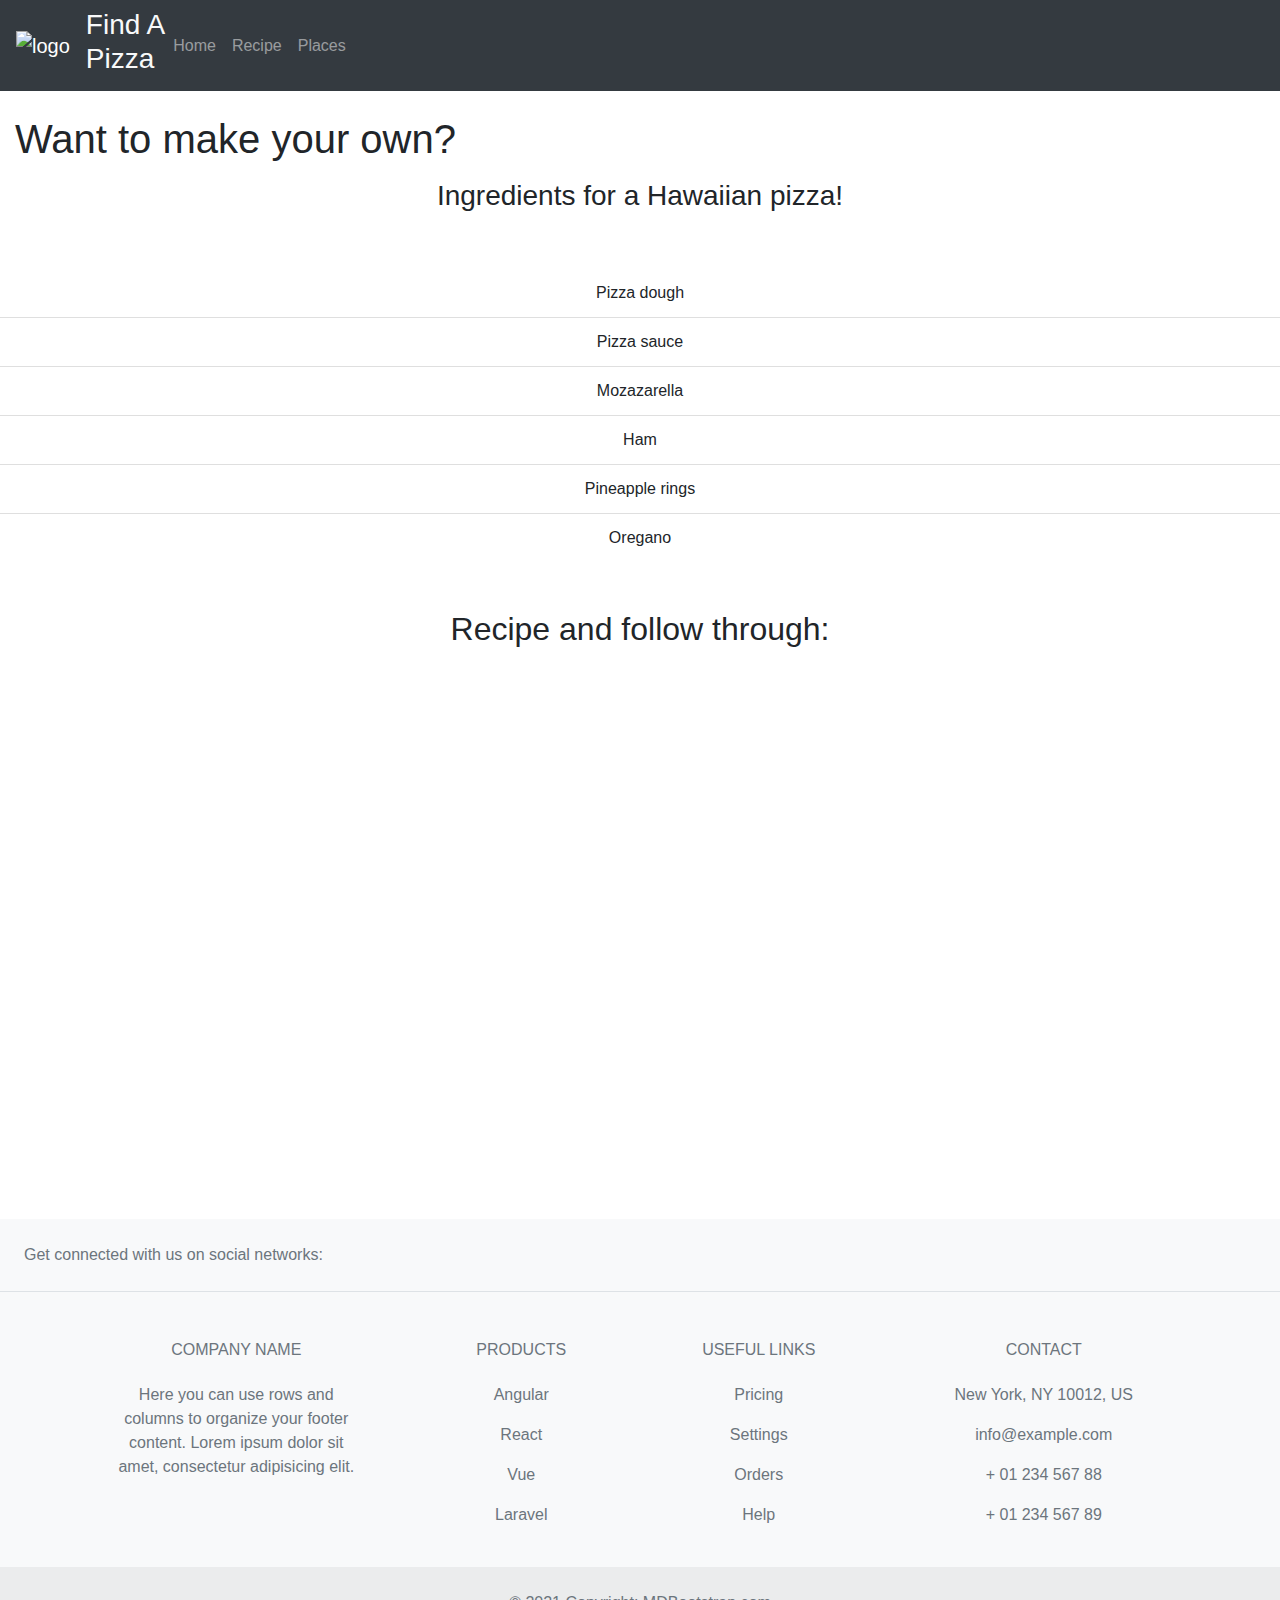
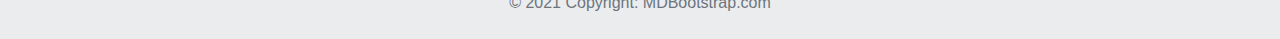
==== about.html @ ca6294b4 "Pizza webiste" ====
<!DOCTYPE html>
<html lang="en">
<head>
  <title>Find a Pizza</title>
  <meta charset="utf-8">
  <meta name="viewport" content="width=device-width, initial-scale=1">
  <link rel="stylesheet" href="https://cdn.jsdelivr.net/npm/bootstrap@4.6.1/dist/css/bootstrap.min.css">
  <script src="https://cdn.jsdelivr.net/npm/jquery@3.6.0/dist/jquery.slim.min.js"></script>
  <script src="https://cdn.jsdelivr.net/npm/popper.js@1.16.1/dist/umd/popper.min.js"></script>
  <script src="https://cdn.jsdelivr.net/npm/bootstrap@4.6.1/dist/js/bootstrap.bundle.min.js"></script>
</head>
<body>

<nav class="navbar navbar-expand-sm bg-dark navbar-dark">
  <!-- Brand/logo -->
  <a class="navbar-brand" href="index.html">
    <img src="/img/5a1c4645632608.4881206115118024374061 (1).png" alt="logo" style="width:40px;" >
  </a>

  <h3 class="text-light">Find A <br> Pizza</h3>
  
  <!-- Links -->
  <ul class="navbar-nav">
    <li class="nav-item">
      <a class="nav-link" href="index.html">Home</a>
    </li>
    <li class="nav-item">
      <a class="nav-link" href="about.html">Recipe</a>
    </li>
    <li class="nav-item">
      <a class="nav-link" href="places.html">Places</a>
    </li>
  </ul>
</nav>

<div class="container-fluid">
    <br>
  <h1>Want to make your own?</p>
</div>



<h3 class="text-center">Ingredients for a Hawaiian pizza!</h3>
<br><br>
    <ul class="list-group list-group-flush text-center">
        <li class="list-group-item">Pizza dough</li>
        <li class="list-group-item">Pizza sauce</li>
        <li class="list-group-item">Mozazarella</li>
        <li class="list-group-item">Ham</li>
        <li class="list-group-item">Pineapple rings</li>
        <li class="list-group-item">Oregano</li>
      </ul>

      <br><br>
</div>

<h2 class="text-center">Recipe and follow through:</h2>

<div class="container">
    <div class="row">
      <div class="col-sm-2"></div>
      <div class="col-sm-8"><iframe class="embed-responsive" width="1424" height="563" src="https://www.youtube.com/embed/DeI_vyZfHxM" title="YouTube video player" frameborder="0" allow="accelerometer; autoplay; clipboard-write; encrypted-media; gyroscope; picture-in-picture" allowfullscreen></iframe></div>
      <div class="col-sm-2"></div>
    </div>
  </div>




    

<!-- Footer -->
<footer class="text-center text-lg-start bg-light text-muted">
    <!-- Section: Social media -->
    <section
      class="d-flex justify-content-center justify-content-lg-between p-4 border-bottom"
    >
      <!-- Left -->
      <div class="me-5 d-none d-lg-block">
        <span>Get connected with us on social networks:</span>
      </div>
      <!-- Left -->
  
      <!-- Right -->
      <div>
        <a href="" class="me-4 text-reset">
          <i class="fab fa-facebook-f"></i>
        </a>
        <a href="" class="me-4 text-reset">
          <i class="fab fa-twitter"></i>
        </a>
        <a href="" class="me-4 text-reset">
          <i class="fab fa-google"></i>
        </a>
        <a href="" class="me-4 text-reset">
          <i class="fab fa-instagram"></i>
        </a>
        <a href="" class="me-4 text-reset">
          <i class="fab fa-linkedin"></i>
        </a>
        <a href="" class="me-4 text-reset">
          <i class="fab fa-github"></i>
        </a>
      </div>
      <!-- Right -->
    </section>
    <!-- Section: Social media -->
  
    <!-- Section: Links  -->
    <section class="">
      <div class="container text-center text-md-start mt-5">
        <!-- Grid row -->
        <div class="row mt-3">
          <!-- Grid column -->
          <div class="col-md-3 col-lg-4 col-xl-3 mx-auto mb-4">
            <!-- Content -->
            <h6 class="text-uppercase fw-bold mb-4">
              <i class="fas fa-gem me-3"></i>Company name
            </h6>
            <p>
              Here you can use rows and columns to organize your footer content. Lorem ipsum
              dolor sit amet, consectetur adipisicing elit.
            </p>
          </div>
          <!-- Grid column -->
  
          <!-- Grid column -->
          <div class="col-md-2 col-lg-2 col-xl-2 mx-auto mb-4">
            <!-- Links -->
            <h6 class="text-uppercase fw-bold mb-4">
              Products
            </h6>
            <p>
              <a href="#!" class="text-reset">Angular</a>
            </p>
            <p>
              <a href="#!" class="text-reset">React</a>
            </p>
            <p>
              <a href="#!" class="text-reset">Vue</a>
            </p>
            <p>
              <a href="#!" class="text-reset">Laravel</a>
            </p>
          </div>
          <!-- Grid column -->
  
          <!-- Grid column -->
          <div class="col-md-3 col-lg-2 col-xl-2 mx-auto mb-4">
            <!-- Links -->
            <h6 class="text-uppercase fw-bold mb-4">
              Useful links
            </h6>
            <p>
              <a href="#!" class="text-reset">Pricing</a>
            </p>
            <p>
              <a href="#!" class="text-reset">Settings</a>
            </p>
            <p>
              <a href="#!" class="text-reset">Orders</a>
            </p>
            <p>
              <a href="#!" class="text-reset">Help</a>
            </p>
          </div>
          <!-- Grid column -->
  
          <!-- Grid column -->
          <div class="col-md-4 col-lg-3 col-xl-3 mx-auto mb-md-0 mb-4">
            <!-- Links -->
            <h6 class="text-uppercase fw-bold mb-4">
              Contact
            </h6>
            <p><i class="fas fa-home me-3"></i> New York, NY 10012, US</p>
            <p>
              <i class="fas fa-envelope me-3"></i>
              info@example.com
            </p>
            <p><i class="fas fa-phone me-3"></i> + 01 234 567 88</p>
            <p><i class="fas fa-print me-3"></i> + 01 234 567 89</p>
          </div>
          <!-- Grid column -->
        </div>
        <!-- Grid row -->
      </div>
    </section>
    <!-- Section: Links  -->
  
    <!-- Copyright -->
    <div class="text-center p-4" style="background-color: rgba(0, 0, 0, 0.05);">
      © 2021 Copyright:
      <a class="text-reset fw-bold" href="https://mdbootstrap.com/">MDBootstrap.com</a>
    </div>
    <!-- Copyright -->
  </footer>
  <!-- Footer -->

</body>
</html>
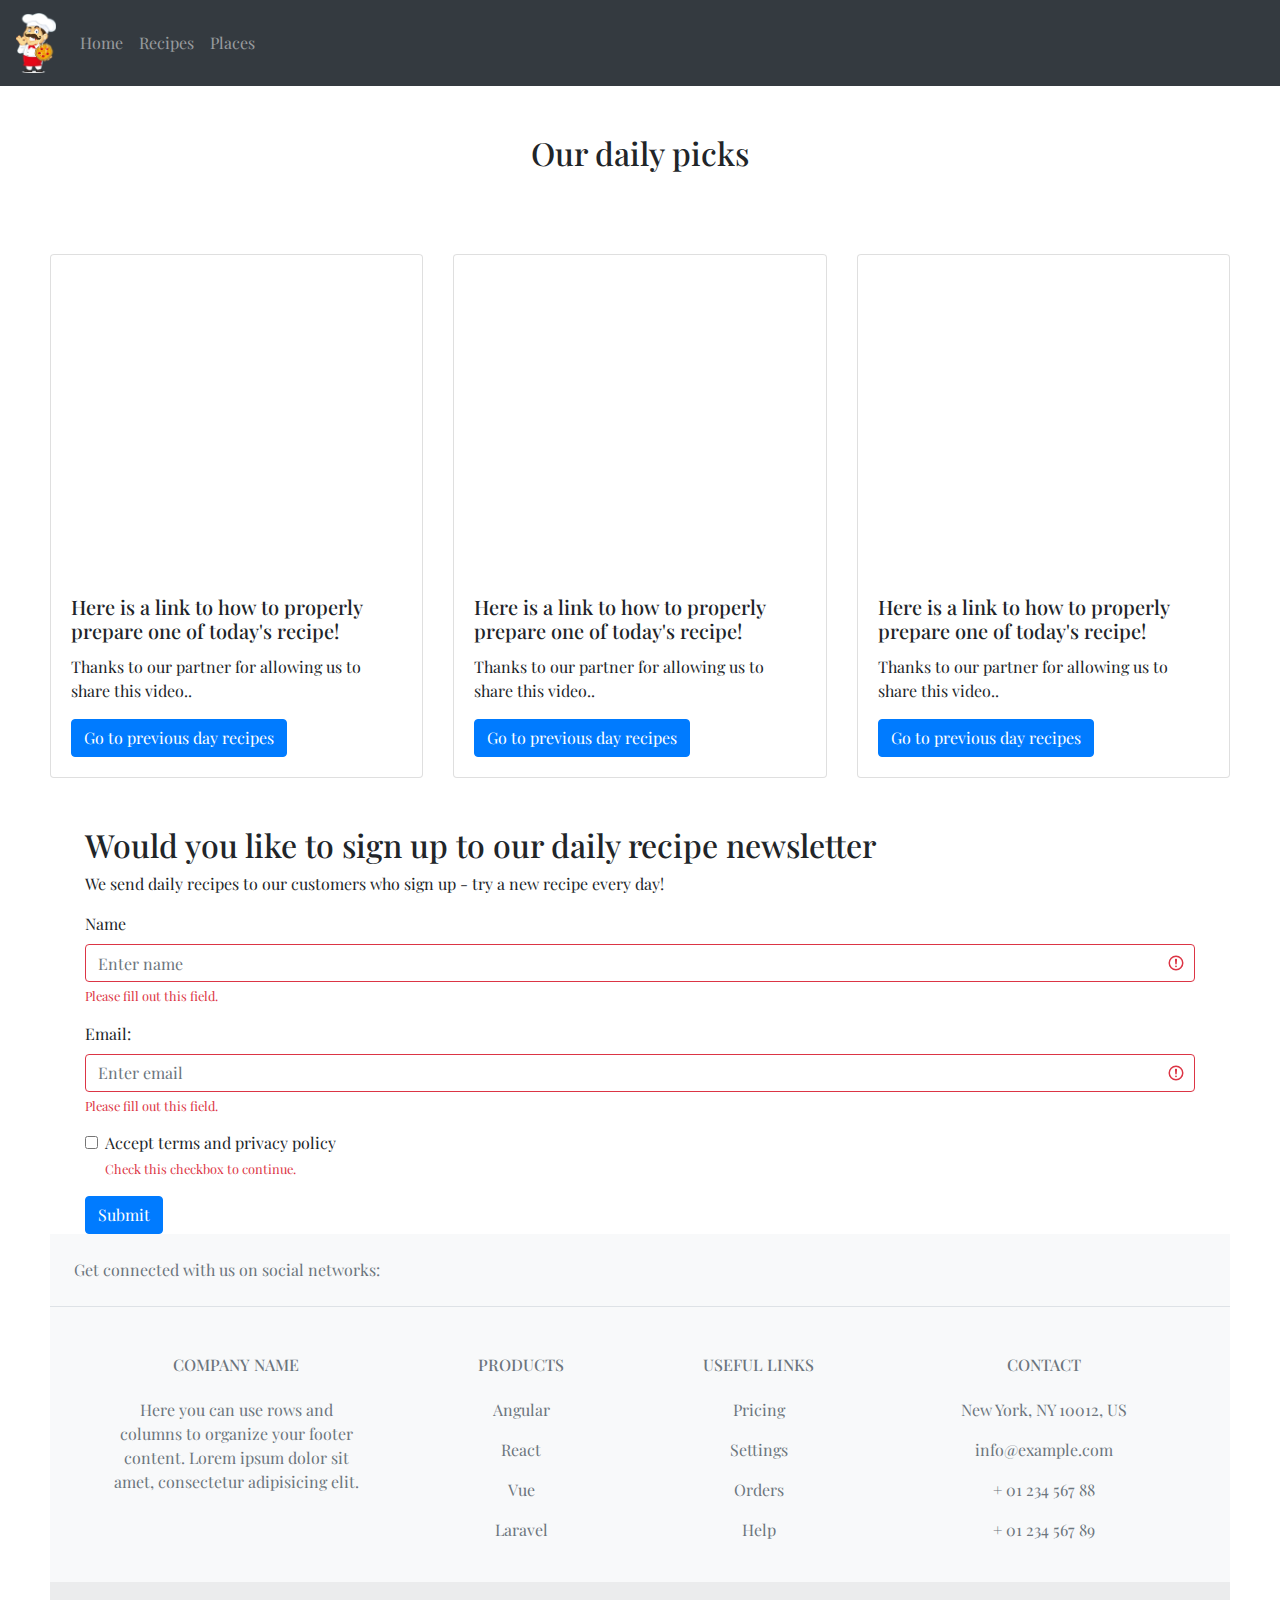
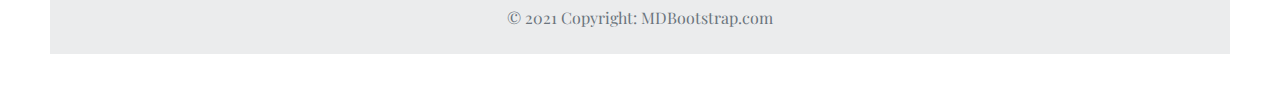
==== commit c0c514e8: "Updated Website Content" ====
--- a/about.html
+++ b/about.html
@@ -1,68 +1,130 @@
 <!DOCTYPE html>
 <html lang="en">
 <head>
-  <title>Find a Pizza</title>
+  <title>Find Gourmet Pizza</title>
   <meta charset="utf-8">
   <meta name="viewport" content="width=device-width, initial-scale=1">
   <link rel="stylesheet" href="https://cdn.jsdelivr.net/npm/bootstrap@4.6.1/dist/css/bootstrap.min.css">
   <script src="https://cdn.jsdelivr.net/npm/jquery@3.6.0/dist/jquery.slim.min.js"></script>
   <script src="https://cdn.jsdelivr.net/npm/popper.js@1.16.1/dist/umd/popper.min.js"></script>
   <script src="https://cdn.jsdelivr.net/npm/bootstrap@4.6.1/dist/js/bootstrap.bundle.min.js"></script>
+  <link rel="stylesheet" href="style.css">
 </head>
 <body>
-
-<nav class="navbar navbar-expand-sm bg-dark navbar-dark">
-  <!-- Brand/logo -->
-  <a class="navbar-brand" href="index.html">
-    <img src="/img/5a1c4645632608.4881206115118024374061 (1).png" alt="logo" style="width:40px;" >
-  </a>
-
-  <h3 class="text-light">Find A <br> Pizza</h3>
-  
-  <!-- Links -->
-  <ul class="navbar-nav">
-    <li class="nav-item">
-      <a class="nav-link" href="index.html">Home</a>
-    </li>
-    <li class="nav-item">
-      <a class="nav-link" href="about.html">Recipe</a>
-    </li>
-    <li class="nav-item">
-      <a class="nav-link" href="places.html">Places</a>
-    </li>
-  </ul>
-</nav>
-
-<div class="container-fluid">
-    <br>
-  <h1>Want to make your own?</p>
-</div>
-
-
-
-<h3 class="text-center">Ingredients for a Hawaiian pizza!</h3>
+<div style="background: url(https://images.unsplash.com/photo-1579751626657-72bc17010498?ixlib=rb-1.2.1&ixid=MnwxMjA3fDB8MHxwaG90by1wYWdlfHx8fGVufDB8fHx8&auto=format&fit=crop&w=1738&q=80); background-repeat: no-repeat; background-size: cover;" class="page-holder bg-cover">
+  <nav class="navbar navbar-expand-md bg-dark navbar-dark sticky-top container-fluid">
+    <!-- Brand/logo -->
+    <a class="navbar-brand" href="index.html">
+      <img src="/img/chef.png" alt="logo" style="width:40px;" >
+    </a>
+  
+  
+    <!-- Collapse button -->
+    <button class="navbar-toggler" type="button" data-toggle="collapse" data-target="#basicExampleNav"
+      aria-controls="basicExampleNav" aria-expanded="false" aria-label="Toggle navigation">
+      <span class="navbar-toggler-icon"></span>
+    </button>
+  
+    <div class="collapse navbar-collapse" id="basicExampleNav">
+      <ul class="navbar-nav ">
+      <li class="nav-item">
+        <a class="nav-link" href="index.html">Home</a>
+      </li>
+      <li class="nav-item">
+        <a class="nav-link" href="about.html">Recipes</a>
+      </li>
+      <li class="nav-item">
+        <a class="nav-link" href="places.html">Places</a>
+      </li>
+    </ul>
+  </div>
+    
+    
+  </nav>
+</div>
+
+
+
+  
+  
+
+
+
 <br><br>
-    <ul class="list-group list-group-flush text-center">
-        <li class="list-group-item">Pizza dough</li>
-        <li class="list-group-item">Pizza sauce</li>
-        <li class="list-group-item">Mozazarella</li>
-        <li class="list-group-item">Ham</li>
-        <li class="list-group-item">Pineapple rings</li>
-        <li class="list-group-item">Oregano</li>
-      </ul>
-
-      <br><br>
-</div>
-
-<h2 class="text-center">Recipe and follow through:</h2>
+
+
+<h2 class="text-center">Our daily picks</h2>
+
+<br>
+<div style="margin: 50px;">
+  <div class="row">
+    <div class="col-sm-4"><div class="container card">
+      <div class="row">
+        <div class="col-sm-12"><iframe style="margin-top: 20px;" class="embed-responsive " width="600" height="300" src="https://www.youtube.com/embed/DeI_vyZfHxM" title="YouTube video player" frameborder="0" allow="accelerometer; autoplay; clipboard-write; encrypted-media; gyroscope; picture-in-picture" allowfullscreen></iframe></div>
+      <div class="card-body">
+        <h5 class="card-title">Here is a link to how to properly prepare one of today's recipe!</h5>
+        <p class="card-text">Thanks to our partner for allowing us to share this video..</p>
+        <a href="#" class="btn btn-primary">Go to previous day recipes</a>
+      </div>
+    </div>
+  </div></div>
+    <div class="col-sm-4"><div class="container card">
+      <div class="row">
+        <div class="col-sm-12"><iframe style="margin-top: 20px;" class="embed-responsive " width="600" height="300" src="https://www.youtube.com/embed/YGdGcxhLhqw" title="YouTube video player" frameborder="0" allow="accelerometer; autoplay; clipboard-write; encrypted-media; gyroscope; picture-in-picture" allowfullscreen></iframe></div>
+      <div class="card-body">
+        <h5 class="card-title">Here is a link to how to properly prepare one of today's recipe!</h5>
+        <p class="card-text">Thanks to our partner for allowing us to share this video..</p>
+        <a href="#" class="btn btn-primary">Go to previous day recipes</a>
+      </div>
+    </div>
+  </div></div>
+    <div class="col-sm-4"> <div class="container card">
+      <div class="row">
+        <div class="col-sm-12"><iframe style="margin-top: 20px;" class="embed-responsive " width="600" height="300" src="https://www.youtube.com/embed/4hjX22aFmN8" title="YouTube video player" frameborder="0" allow="accelerometer; autoplay; clipboard-write; encrypted-media; gyroscope; picture-in-picture" allowfullscreen></iframe></div>
+      <div class="card-body">
+        <h5 class="card-title">Here is a link to how to properly prepare one of today's recipe!</h5>
+        <p class="card-text">Thanks to our partner for allowing us to share this video..</p>
+        <a href="#" class="btn btn-primary">Go to previous day recipes</a>
+      </div>
+    </div>
+  </div>
+</div>
+</div>
+
+  
+
+
+<br><br>
 
 <div class="container">
-    <div class="row">
-      <div class="col-sm-2"></div>
-      <div class="col-sm-8"><iframe class="embed-responsive" width="1424" height="563" src="https://www.youtube.com/embed/DeI_vyZfHxM" title="YouTube video player" frameborder="0" allow="accelerometer; autoplay; clipboard-write; encrypted-media; gyroscope; picture-in-picture" allowfullscreen></iframe></div>
-      <div class="col-sm-2"></div>
-    </div>
-  </div>
+  <h2>Would you like to sign up to our daily recipe newsletter</h2>
+  <p>We send daily recipes to our customers who sign up - try a new recipe every day!</p>
+  <form action="/action_page.php" class="was-validated">
+    <div class="form-group">
+      <label for="uname">Name</label>
+      <input type="text" class="form-control" id="uname" placeholder="Enter name" name="uname" required>
+      <div class="valid-feedback">Valid.</div>
+      <div class="invalid-feedback">Please fill out this field.</div>
+    </div>
+    <div class="form-group">
+      <label for="pwd">Email:</label>
+      <input type="password" class="form-control" id="pwd" placeholder="Enter email" name="pswd" required>
+      <div class="valid-feedback">Valid.</div>
+      <div class="invalid-feedback">Please fill out this field.</div>
+    </div>
+    <div class="form-group form-check">
+      <label class="form-check-label">
+        <input class="form-check-input" type="checkbox" name="remember" required> Accept terms and privacy policy
+        <div class="valid-feedback">Valid.</div>
+        <div class="invalid-feedback">Check this checkbox to continue.</div>
+      </label>
+    </div>
+    <button type="submit" class="btn btn-primary">Submit</button>
+  </form>
+</div>
+
+
+
 
 
 
--- a/style.css
+++ b/style.css
@@ -0,0 +1,12 @@
+@import url('https://fonts.googleapis.com/css2?family=Playfair+Display&display=swap');
+
+body{
+    font-family: 'Playfair Display', serif;
+}
+
+.carousel-item img {
+    width: 100%;
+    max-height: 800px;
+}
+
+
